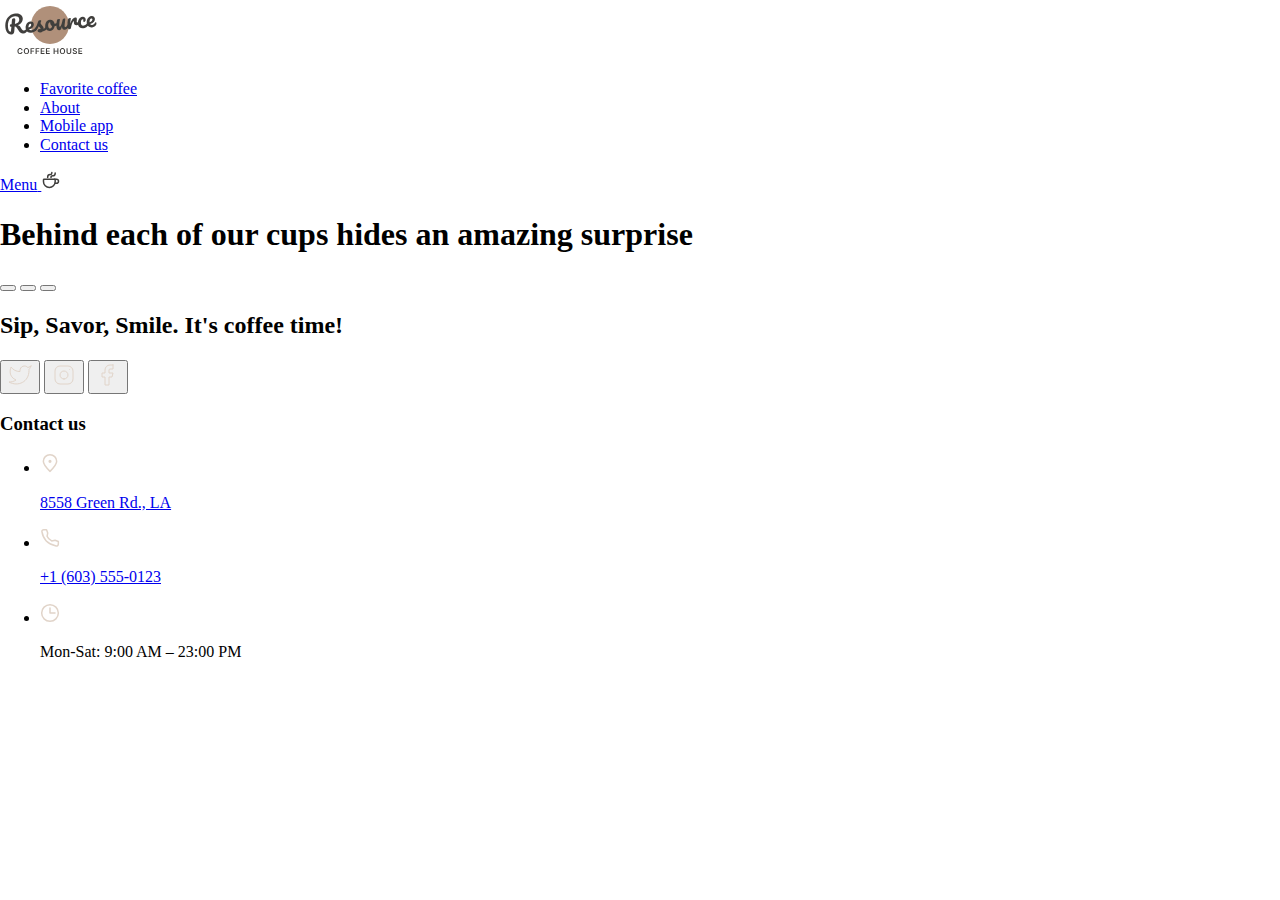
==== coffee-house/pages/menu/index.html @ 0b7f780a "feat: added new pages menu" ====
<!DOCTYPE html>
<html lang="en">
<head>
    <meta charset="UTF-8">
    <meta name="viewport" content="width=device-width, initial-scale=1.0">
    <link rel="preconnect" href="https://fonts.googleapis.com">
    <link rel="preconnect" href="https://fonts.gstatic.com" crossorigin>
    <link href="https://fonts.googleapis.com/css2?family=Inter:wght@400;600&display=swap" rel="stylesheet">
    <link rel="stylesheet" href="../home/normalize.css"/>
    <link rel="stylesheet" href="../menu/style.css"/>
    <title>Menu</title>
    <link rel="shortcut icon" type="image/svg" href="../../assets/icons/logo.svg"/>
</head>
<body>
    <div class="wrapper">
        <header class="header__conteiner">
            <div class="header__logo">
              <img
                src="../../assets/icons/logo.svg"
                class="header__logo-img"
                alt="header__logo-img"
              />
            </div>
            <nav class="header__navigation">
              <ul class="navigation__list">
                <li class="navigation__item text__headings"><a href="#favorite__anchor" class="navigation__link">Favorite coffee</a></li>
                <li class="navigation__item text__headings"><a href="#about__anchor" class="navigation__link">About</a></li>
                <li class="navigation__item text__headings"><a href="#mobile__anchor" class="navigation__link">Mobile app</a></li>
                <li class="navigation__item text__headings"><a href="#contact__anchor" class="navigation__link">Contact us</a></li>
              </ul>
            </nav>
            <a class="header__menu-link" href="../menu/#">
              <div class="header__menu">
                <span class="menu__title text__headings">Menu</span>
                <span class="menu__subtitle">
                  <img
                    src="../../assets/icons/coffee-cup.svg"
                    class="menu__subtitle-img"
                    alt="menu__subtitle-img"
                  />
                </span>
              </div>
            </a>
            <div class="header__burger">
              <span class="burger__line"></span>
              <span class="burger__line"></span>
            </div>
          </header>
          <main class="main">
            <section class="offer">
              <div class="offer__title-conteiner">
                <h1 class="offer__title">Behind each of our cups hides an <span class="title-accent">amazing surprise</span></h1>
              </div>
              <div class="offer__tabs">
                <button type="button" class="offer__tabs-btn tabs__btn-active"></button>
                <button type="button" class="offer__tabs-btn"></button>
                <button type="button" class="offer__tabs-btn"></button>
              </div>
              <div class="offer__menu-grid"></div>
            </section>
          </main>
          <footer class="footer">
            <div class="footer-conteiner">
              <div class="footer__social">
                <h2 class="social__title title">Sip, Savor, Smile. 
                  <span class="title-accent">It's coffee time!</span>
                </h2>
                <div class="social__button">
                  <button type="button" class="social__button-item">
                    <svg class="social__button-icon" xmlns="http://www.w3.org/2000/svg" width="24" height="24" viewBox="0 0 24 24" fill="none">
                      <path d="M23 3.01006C23 3.01006 20.9821 4.20217 19.86 4.54006C19.2577 3.84757 18.4573 3.35675 17.567 3.13398C16.6767 2.91122 15.7395 2.96725 14.8821 3.29451C14.0247 3.62177 13.2884 4.20446 12.773 4.96377C12.2575 5.72309 11.9877 6.62239 12 7.54006V8.54006C10.2426 8.58562 8.50127 8.19587 6.93101 7.4055C5.36074 6.61513 4.01032 5.44869 3 4.01006C3 4.01006 -1 13.0101 8 17.0101C5.94053 18.408 3.48716 19.109 1 19.0101C10 24.0101 21 19.0101 21 7.51006C20.9991 7.23151 20.9723 6.95365 20.92 6.68006C21.9406 5.67355 23 3.01006 23 3.01006Z" stroke="#E1D4C9" stroke-linecap="round" stroke-linejoin="round"/>
                    </svg>
                  </button>
                  <button type="button" class="social__button-item">
                    <svg class="social__button-icon" xmlns="http://www.w3.org/2000/svg" width="24" height="24" viewBox="0 0 24 24" fill="none">
                      <path d="M12 16C14.2091 16 16 14.2091 16 12C16 9.79086 14.2091 8 12 8C9.79086 8 8 9.79086 8 12C8 14.2091 9.79086 16 12 16Z" stroke="#E1D4C9" stroke-linecap="round" stroke-linejoin="round"/>
                      <path d="M3 16V8C3 5.23858 5.23858 3 8 3H16C18.7614 3 21 5.23858 21 8V16C21 18.7614 18.7614 21 16 21H8C5.23858 21 3 18.7614 3 16Z" stroke="#E1D4C9"/>
                      <path d="M17.5 6.51L17.51 6.49889" stroke="#E1D4C9" stroke-linecap="round" stroke-linejoin="round"/>
                    </svg>
                  </button>
                  <button type="button" class="social__button-item">
                    <svg social__button-icon xmlns="http://www.w3.org/2000/svg" width="24" height="24" viewBox="0 0 24 24" fill="none">
                      <path d="M17 2H14C12.6739 2 11.4021 2.52678 10.4645 3.46447C9.52678 4.40215 9 5.67392 9 7V10H6V14H9V22H13V14H16L17 10H13V7C13 6.73478 13.1054 6.48043 13.2929 6.29289C13.4804 6.10536 13.7348 6 14 6H17V2Z" stroke="#E1D4C9" stroke-linecap="round" stroke-linejoin="round"/>
                    </svg>
                  </button>
                </div>
              </div>
              <div class="footer__contact" id="contact__anchor">
                <h3 class="footer__contact-subtitle">Contact us</h3>
                <ul class="footer__contact-list">
                  <li class="footer__contact-item">
                    <a class="contact__link" href="https://www.google.pl/maps/place/8558+Green+Rd,+Lakeview,+MI+48850,+%D0%A1%D0%A8%D0%90/@43.5344248,-86.2693133,8z/data=!4m5!3m4!1s0x881894c3cff73ed7:0x6b7a7f95039dd76e!8m2!3d43.3332195!4d-85.2551117?entry=ttu" target="_blank">
                      <svg class="contact__link-icon" 
                      xmlns="http://www.w3.org/2000/svg" width="20" height="20" viewBox="0 0 20 20" fill="none">
                        <path d="M16.6663 8.33329C16.6663 12.0152 9.99967 18.3333 9.99967 18.3333C9.99967 18.3333 3.33301 12.0152 3.33301 8.33329C3.33301 4.65139 6.31778 1.66663 9.99967 1.66663C13.6816 1.66663 16.6663 4.65139 16.6663 8.33329Z" stroke="#E1D4C9" stroke-width="1.5"/>
                        <path d="M10.0003 9.16667C10.4606 9.16667 10.8337 8.79357 10.8337 8.33333C10.8337 7.8731 10.4606 7.5 10.0003 7.5C9.54009 7.5 9.16699 7.8731 9.16699 8.33333C9.16699 8.79357 9.54009 9.16667 10.0003 9.16667Z" fill="#E1D4C9" stroke="#E1D4C9" stroke-width="1.5" stroke-linecap="round" stroke-linejoin="round"/>
                      </svg>
                    <p class="contact__link-text text__headings">8558 Green Rd., LA</p>
                    <div class="contact__link-line"></div>
                    </a>
                  </li>
                  <li class="footer__contact-item">
                    <a class="contact__link" href="tel:+16035550123">
                      <svg class="contact__link-icon" xmlns="http://www.w3.org/2000/svg" width="20" height="20" viewBox="0 0 20 20" fill="none">
                        <path d="M15.0984 12.2516L11.6665 12.9166C9.34845 11.7531 7.91654 10.4166 7.08321 8.33329L7.72483 4.89154L6.51197 1.66663L3.72946 1.66663C2.60191 1.66663 1.71466 2.59958 1.90108 3.71161C2.29888 6.08454 3.37231 10.0391 6.24987 12.9166C9.27338 15.9401 13.5661 17.3318 16.1378 17.9288C17.299 18.1983 18.3332 17.2908 18.3332 16.0988L18.3332 13.4843L15.0984 12.2516Z" stroke="#E1D4C9" stroke-width="1.5" stroke-linecap="round" stroke-linejoin="round"/>
                      </svg>
                      
                    <p class="contact__link-text text__headings">+1 (603) 555-0123</p>
                    <div class="contact__link-line"></div>
                  </a>
                  </li>
                  <li class="footer__contact-item">
                    <svg class="contact__link-icon" xmlns="http://www.w3.org/2000/svg" width="20" height="20" viewBox="0 0 20 20" fill="none">
                      <g clip-path="url(#clip0_217_1736)">
                        <path d="M10 5L10 10L15 10" stroke="#E1D4C9" stroke-width="1.5" stroke-linecap="round" stroke-linejoin="round"/>
                        <path d="M10.0003 18.3333C14.6027 18.3333 18.3337 14.6023 18.3337 9.99996C18.3337 5.39759 14.6027 1.66663 10.0003 1.66663C5.39795 1.66663 1.66699 5.39759 1.66699 9.99996C1.66699 14.6023 5.39795 18.3333 10.0003 18.3333Z" stroke="#E1D4C9" stroke-width="1.5" stroke-linecap="round" stroke-linejoin="round"/>
                      </g>
                      <defs>
                        <clipPath id="clip0_217_1736">
                          <rect width="20" height="20" fill="white"/>
                        </clipPath>
                      </defs>
                    </svg>
                    <p class="contact__link-text text__headings">Mon-Sat: 9:00 AM – 23:00 PM</p>
                    <div class="contact__link-line"></div>
                  </li>
                </ul>
              </div>
            </div>
          </footer>
    </div>
</body>
</html>
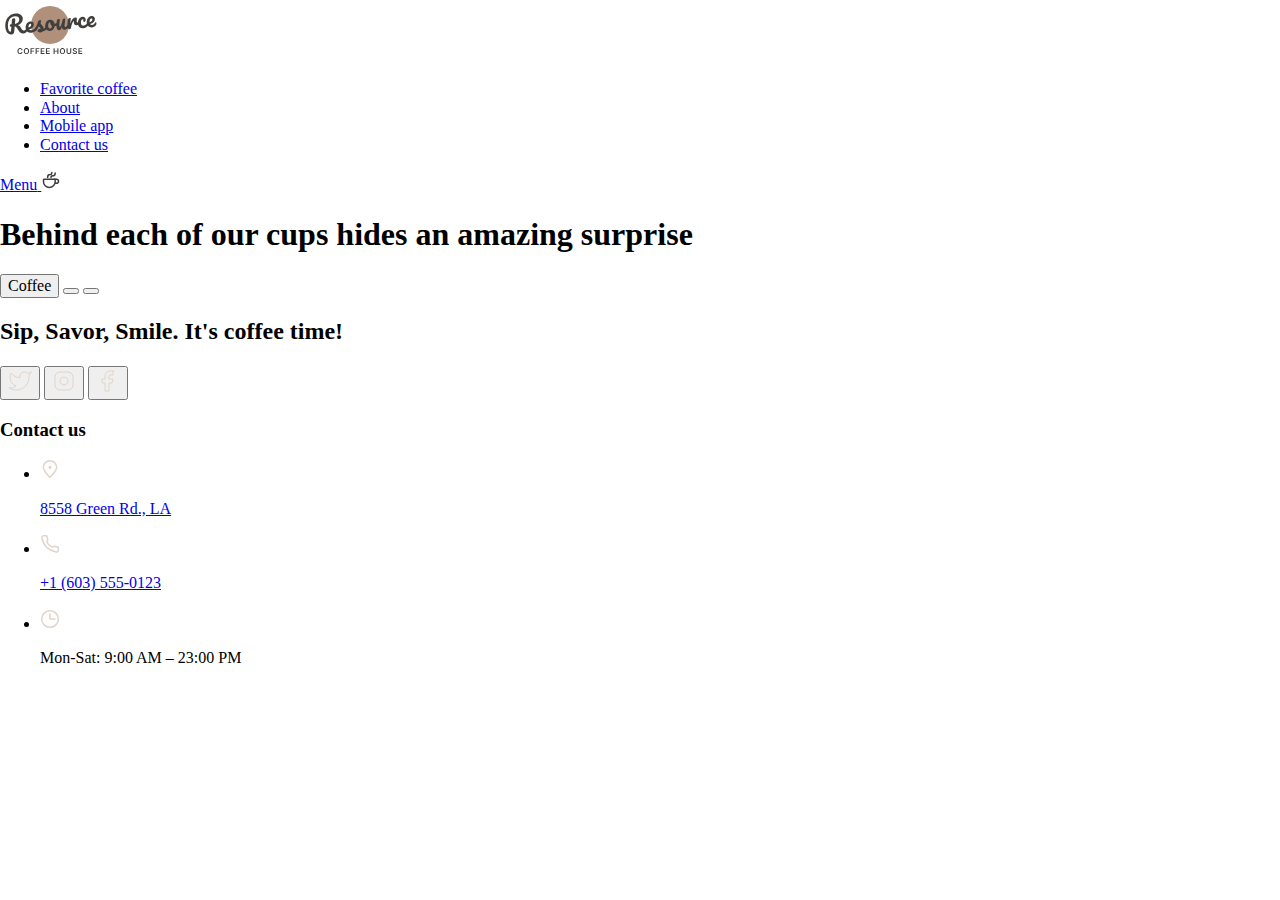
==== commit 0f194e28: "refactor: changed the project structure" ====
--- a/coffee-house/pages/menu/index.html
+++ b/coffee-house/pages/menu/index.html
@@ -52,7 +52,12 @@
                 <h1 class="offer__title">Behind each of our cups hides an <span class="title-accent">amazing surprise</span></h1>
               </div>
               <div class="offer__tabs">
-                <button type="button" class="offer__tabs-btn tabs__btn-active"></button>
+                <button type="button" class="offer__tabs-btn tabs__btn-active">
+                    <span class="tabs__btn-icon">
+                        <span class=""
+                    </span>
+                    <span class="tabs__btn-text">Coffee</span>
+                </button>
                 <button type="button" class="offer__tabs-btn"></button>
                 <button type="button" class="offer__tabs-btn"></button>
               </div>
